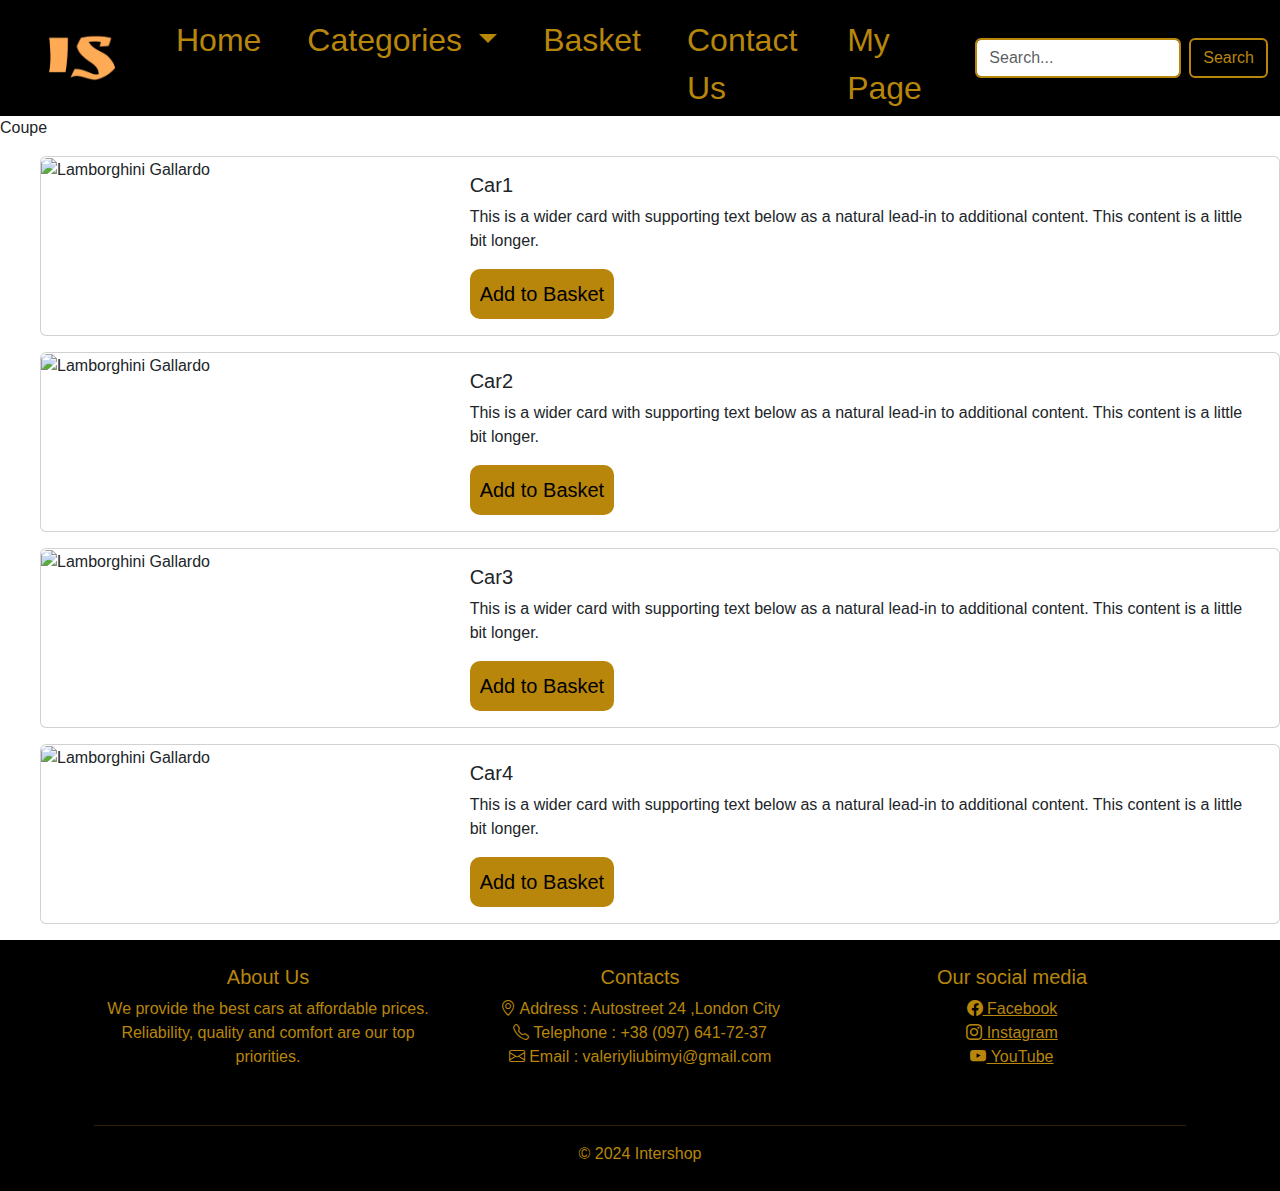
==== src/main/resources/static/categoryCoupe.html @ 1040ef26 "Initials commit!" ====
<!DOCTYPE html>
<html lang="en">
<head>
    <meta charset="UTF-8">
    <title>Coupe</title>
    <link href="https://cdn.jsdelivr.net/npm/bootstrap@5.3.3/dist/css/bootstrap.min.css" rel="stylesheet"
          crossorigin="anonymous">
    <script src="https://cdn.jsdelivr.net/npm/bootstrap@5.3.3/dist/js/bootstrap.bundle.min.js"
            crossorigin="anonymous"></script>
    <link rel="stylesheet" href="styles.css">

    <!-- Icons -->
    <link href="https://cdn.jsdelivr.net/npm/bootstrap-icons/font/bootstrap-icons.css" rel="stylesheet">

    <!--Icon https://favicon.io/favicon-generator/-->
    <link rel="apple-touch-icon" sizes="180x180" href="/apple-touch-icon.png">
    <link rel="icon" type="image/png" sizes="32x32" href="/favicon-32x32.png">
    <link rel="icon" type="image/png" sizes="16x16" href="/favicon-16x16.png">
    <link rel="manifest" href="/site.webmanifest">
</head>
<body>

<!--Navbar https://getbootstrap.com/docs/5.3/components/navbar/#scrolling -->
<nav class="navbar navbar-expand-lg navbar-dark bg-black">
    <div class="container-fluid">
        <a class="navbar-brand" href="/">
            <img src="apple-touch-icon.png" alt="IShop" width="80" style="margin-left: 30px ; margin-right: 30px">
        </a>
        <button class="navbar-toggler" type="button" data-bs-toggle="collapse" data-bs-target="#navbarScroll"
                aria-controls="navbarScroll" aria-expanded="false" aria-label="Toggle navigation">
            <span class="navbar-toggler-icon"></span>
        </button>
        <div class="collapse navbar-collapse" id="navbarScroll">
            <ul class="navbar-nav me-auto my-2 my-lg-0 navbar-nav-scroll" style="--bs-scroll-height: 100px;">
                <li class="nav-item" style="margin-right: 30px">
                    <a class="nav-link fs-2" aria-current="page" href="/">Home</a>
                </li>
                <li class="nav-item dropdown" style="margin-right: 30px">
                    <a class="nav-link fs-2 dropdown-toggle" href="#" role="button" data-bs-toggle="dropdown"
                       aria-expanded="false">
                        Categories
                    </a>
                    <ul class="dropdown-menu">
                        <li><a class="dropdown-item" href="categorySedan.html">Sedan</a></li>
                        <li><a class="dropdown-item" href="categoryHatchback.html">Hatchback</a></li>
                        <li><a class="dropdown-item" href="categorySUV.html">SUV</a></li>
                        <li><a class="dropdown-item" href="categoryCoupe.html">Coupe</a></li>
                        <li><a class="dropdown-item" href="categoryPickup.html">Pickup</a></li>
                    </ul>
                </li>
                <li class="nav-item" style="margin-right: 30px">
                    <a class="nav-link fs-2" href="#">Basket</a>
                </li>
                <li class="nav-item" style="margin-right: 30px">
                    <a class="nav-link fs-2" href="contact.html">Contact Us</a>
                </li>
                <li class="nav-item" style="margin-right: 30px">
                    <a class="nav-link fs-2 " href="myPage.html">My Page</a>
                </li>
            </ul>
            <form class="d-flex" role="search">
                <input class="form-control me-2" type="search" placeholder="Search..." aria-label="Search">
                <button class="btn btn-outline-success" type="submit">Search</button>
            </form>
        </div>
    </div>
</nav>

<div>
    <p>Coupe</p>
</div>

<!-- ------------------------Products------------------------ -->

<div class="card mb-3" style="max-width:1500px; height: 240px; margin-left: 40px">
    <div class="row g-0" >
        <div class="col-md-4">
            <img src="..." class="img-fluid rounded-start" alt="Lamborghini Gallardo">
        </div>
        <div class="col-md-8">
            <div class="card-body">
                <h5 class="card-title">Car1</h5>
                <p class="card-text">This is a wider card with supporting text below as a natural lead-in to additional
                    content. This content is a little bit longer.</p>
                <button class="logout">Add to Basket</button>
            </div>
        </div>
    </div>
</div>
<div class="card mb-3" style="max-width:1500px; height: 240px; margin-left: 40px">
    <div class="row g-0" >
        <div class="col-md-4">
            <img src="..." class="img-fluid rounded-start" alt="Lamborghini Gallardo">
        </div>
        <div class="col-md-8">
            <div class="card-body">
                <h5 class="card-title">Car2</h5>
                <p class="card-text">This is a wider card with supporting text below as a natural lead-in to additional
                    content. This content is a little bit longer.</p>
                <button class="logout">Add to Basket</button>
            </div>
        </div>
    </div>
</div>
<div class="card mb-3" style="max-width:1500px; height: 240px; margin-left: 40px">
    <div class="row g-0" >
        <div class="col-md-4">
            <img src="..." class="img-fluid rounded-start" alt="Lamborghini Gallardo">
        </div>
        <div class="col-md-8">
            <div class="card-body">
                <h5 class="card-title">Car3</h5>
                <p class="card-text">This is a wider card with supporting text below as a natural lead-in to additional
                    content. This content is a little bit longer.</p>
                <button class="logout">Add to Basket</button>
            </div>
        </div>
    </div>
</div>
<div class="card mb-3" style="max-width:1500px; height: 240px; margin-left: 40px">
    <div class="row g-0" >
        <div class="col-md-4">
            <img src="..." class="img-fluid rounded-start" alt="Lamborghini Gallardo">
        </div>
        <div class="col-md-8">
            <div class="card-body">
                <h5 class="card-title">Car4</h5>
                <p class="card-text">This is a wider card with supporting text below as a natural lead-in to additional
                    content. This content is a little bit longer.</p>
                <button class="logout">Add to Basket</button>
            </div>
        </div>
    </div>
</div>
<!-- ------------------------Products------------------------ -->

<!-- Footer -->
<footer class="footer">
    <div class="container p-4">
        <div class="row">
            <div class="col-lg-4 col-md-6 mb-4">
                <h5>About Us</h5>
                <p>We provide the best cars at affordable prices. Reliability, quality and comfort are our top
                    priorities.</p>
            </div>
            <div class="col-lg-4 col-md-6 mb-4">
                <h5>Contacts</h5>
                <ul class="list-unstyled">
                    <li><i class="bi bi-geo-alt"></i> Address : Autostreet 24 ,London City</li>
                    <li><i class="bi bi-telephone"></i> Telephone : +38 (097) 641-72-37</li>
                    <li><i class="bi bi-envelope"></i> Email : valeriyliubimyi@gmail.com</li>
                </ul>
            </div>

            <div class="col-lg-4 col-md-12 mb-4">
                <h5>Our social media</h5>
                <a href="https://www.facebook.com/" target="_blank" class="footer"><i class="bi bi-facebook"></i>
                    Facebook</a><br>
                <a href="https://www.instagram.com/" target="_blank" class="footer"><i class="bi bi-instagram"></i>
                    Instagram</a><br>
                <a href="https://www.youtube.com/" target="_blank" class="footer"><i class="bi bi-youtube"></i> YouTube</a>
            </div>
        </div>

        <hr class="bg-white">
        <div class="text-center">
            <p class="mb-0">&copy; 2024 Intershop</p>
        </div>
    </div>
</footer>

</body>
</html>
---- src/main/resources/static/styles.css ----
* {
    font-family: Arial, sans-serif;
    margin: 0;
    padding: 0;
}

/* Contact */
.contactText {
    font-size: 26px;
}
.contactTextN {
    font-size: 18px;
}

/* Navbar */
.navbar a {
    color: darkgoldenrod;
}
.navbar a:hover {
    color: white;
}

html, body {
    height: 100%;
    margin: 0;
    display: flex;
    flex-direction: column;
}
.footer {
    color: darkgoldenrod;
    background: black;
    position: static;
    bottom: 0;
    width: 100%;
    text-align: center;
    padding: 1px 0;

}
.btn-outline-success {
    color: darkgoldenrod;
    border: 2px solid darkgoldenrod;
}
.btn-outline-success:hover {
    color: black;
    border: 2px solid black;
    background: darkgoldenrod;
}

/* User */
.form-control {
    border: 2px solid darkgoldenrod;
}
.form-control:hover {
    border: 4px solid darkgoldenrod;
}
.userText {
    color: black;
    font-size: 40px;
    text-align: center;
}
.userEmail {
    font-size: 20px;
}
.userPhoto {
    border-radius: 70%;
    height: 300px;
    width: 300px;
    padding: 30px;
}
.logout {
    color: black;
    background: darkgoldenrod;
    border: 10px solid darkgoldenrod;
    border-radius: 10px;
    font-size: 20px;
}
.logout:hover {
    color: darkgoldenrod;
    background: black;
    border: 10px solid black;
    border-radius: 10px;
    font-size: 20px;
    transform: scale(1.1);
}

/* Categories */
.dropdown-item:hover{
    color: black;
    background: darkgoldenrod;
}
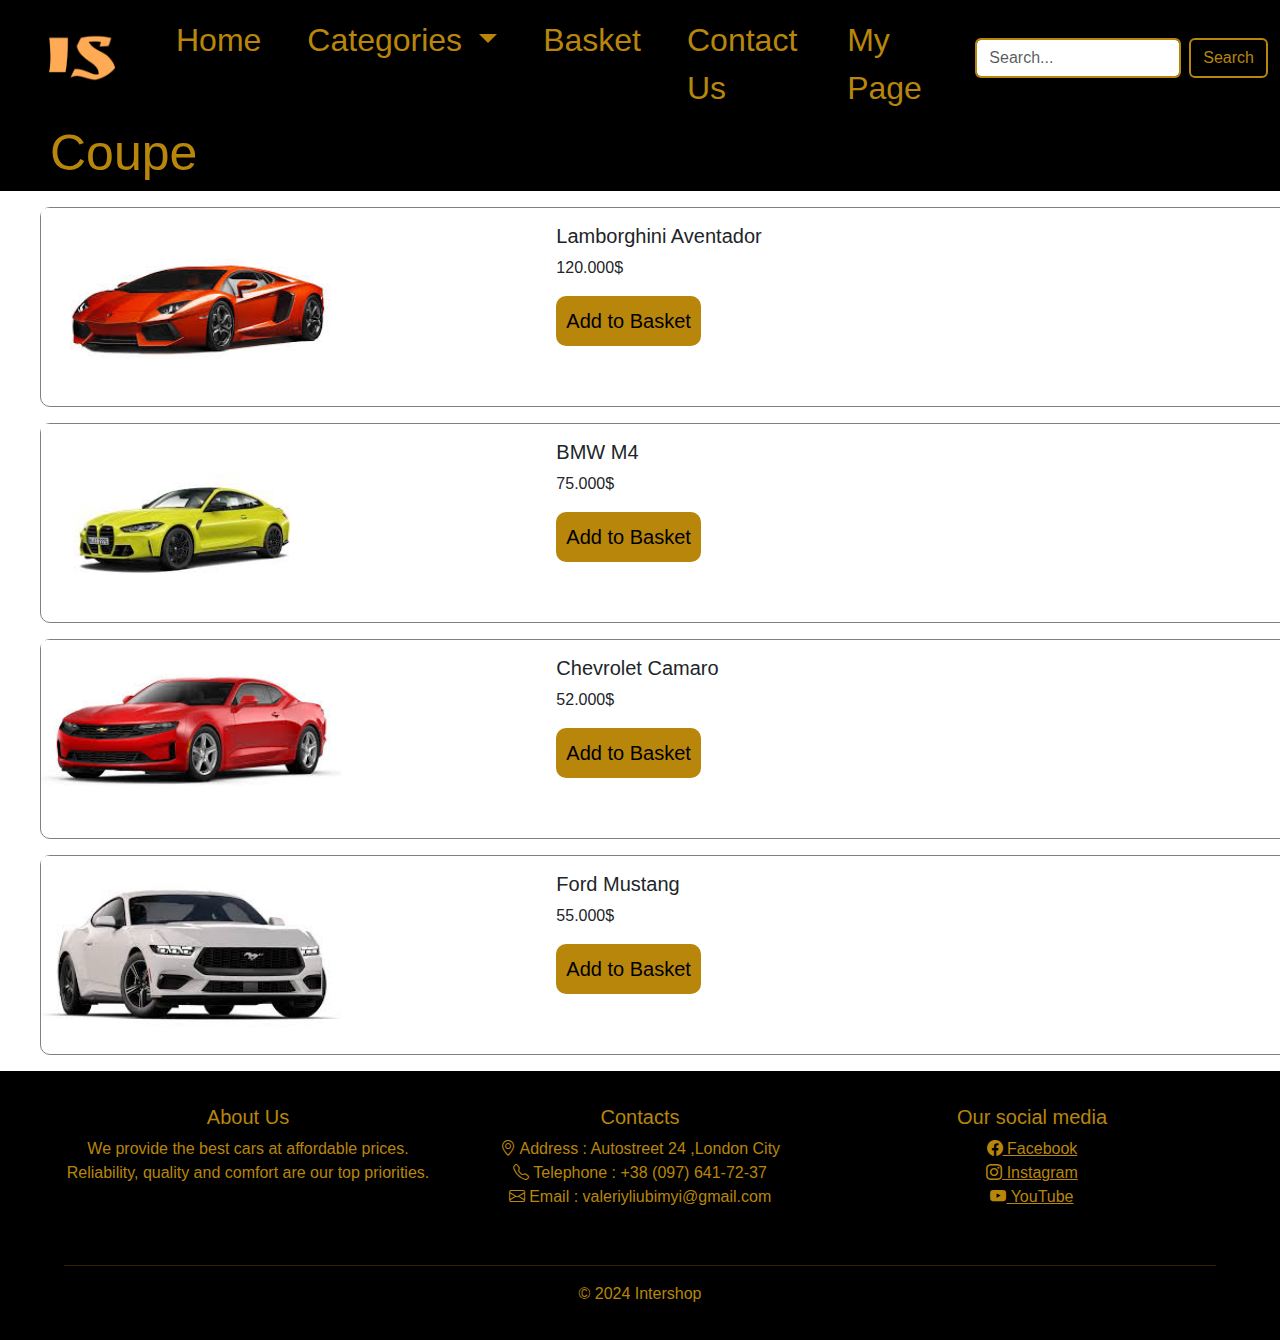
==== commit e818b741: "Initials commit!" ====
--- a/src/main/resources/static/categoryCoupe.html
+++ b/src/main/resources/static/categoryCoupe.html
@@ -60,73 +60,74 @@
             </ul>
             <form class="d-flex" role="search">
                 <input class="form-control me-2" type="search" placeholder="Search..." aria-label="Search">
-                <button class="btn btn-outline-success" type="submit">Search</button>
+                <button class="btn" type="submit">Search</button>
             </form>
         </div>
     </div>
 </nav>
 
 <div>
-    <p>Coupe</p>
+    <p class="carType">Coupe</p>
 </div>
 
 <!-- ------------------------Products------------------------ -->
 
-<div class="card mb-3" style="max-width:1500px; height: 240px; margin-left: 40px">
-    <div class="row g-0" >
+<div class="card mb-3" style="margin-left: 40px">
+    <div class="row g-0">
         <div class="col-md-4">
-            <img src="..." class="img-fluid rounded-start" alt="Lamborghini Gallardo">
+            <img src="[data-uri]"
+                         class="img-fluid rounded-start" alt="Lamborghini Aventador">
         </div>
         <div class="col-md-8">
             <div class="card-body">
-                <h5 class="card-title">Car1</h5>
-                <p class="card-text">This is a wider card with supporting text below as a natural lead-in to additional
-                    content. This content is a little bit longer.</p>
+                <h5 class="card-title">Lamborghini Aventador</h5>
+                <p class="card-text">120.000$</p>
                 <button class="logout">Add to Basket</button>
             </div>
         </div>
     </div>
 </div>
-<div class="card mb-3" style="max-width:1500px; height: 240px; margin-left: 40px">
-    <div class="row g-0" >
+</div>
+<div class="card mb-3" style="margin-left: 40px">
+    <div class="row g-0">
         <div class="col-md-4">
-            <img src="..." class="img-fluid rounded-start" alt="Lamborghini Gallardo">
+            <img src="[data-uri]"
+                 class="img-fluid" alt="BMW M4">
         </div>
         <div class="col-md-8">
             <div class="card-body">
-                <h5 class="card-title">Car2</h5>
-                <p class="card-text">This is a wider card with supporting text below as a natural lead-in to additional
-                    content. This content is a little bit longer.</p>
+                <h5 class="card-title">BMW M4</h5>
+                <p class="card-text">75.000$</p>
                 <button class="logout">Add to Basket</button>
             </div>
         </div>
     </div>
 </div>
-<div class="card mb-3" style="max-width:1500px; height: 240px; margin-left: 40px">
-    <div class="row g-0" >
+<div class="card mb-3" style=" margin-left: 40px">
+    <div class="row g-0">
         <div class="col-md-4">
-            <img src="..." class="img-fluid rounded-start" alt="Lamborghini Gallardo">
+            <img src="[data-uri]"
+                 class="img-fluid rounded-start" alt="Chevrolet Camaro">
         </div>
         <div class="col-md-8">
             <div class="card-body">
-                <h5 class="card-title">Car3</h5>
-                <p class="card-text">This is a wider card with supporting text below as a natural lead-in to additional
-                    content. This content is a little bit longer.</p>
+                <h5 class="card-title">Chevrolet Camaro</h5>
+                <p class="card-text">52.000$</p>
                 <button class="logout">Add to Basket</button>
             </div>
         </div>
     </div>
 </div>
-<div class="card mb-3" style="max-width:1500px; height: 240px; margin-left: 40px">
-    <div class="row g-0" >
+<div class="card mb-3" style="margin-left: 40px">
+    <div class="row g-0">
         <div class="col-md-4">
-            <img src="..." class="img-fluid rounded-start" alt="Lamborghini Gallardo">
+            <img src="[data-uri]"
+                 class="img-fluid rounded-start" alt="Ford Mustang">
         </div>
         <div class="col-md-8">
             <div class="card-body">
-                <h5 class="card-title">Car4</h5>
-                <p class="card-text">This is a wider card with supporting text below as a natural lead-in to additional
-                    content. This content is a little bit longer.</p>
+                <h5 class="card-title">Ford Mustang</h5>
+                <p class="card-text">55.000$</p>
                 <button class="logout">Add to Basket</button>
             </div>
         </div>
@@ -154,11 +155,12 @@
 
             <div class="col-lg-4 col-md-12 mb-4">
                 <h5>Our social media</h5>
-                <a href="https://www.facebook.com/" target="_blank" class="footer"><i class="bi bi-facebook"></i>
+                <a href="https://www.facebook.com/" target="_blank" class="footerLinks"><i class="bi bi-facebook"></i>
                     Facebook</a><br>
-                <a href="https://www.instagram.com/" target="_blank" class="footer"><i class="bi bi-instagram"></i>
+                <a href="https://www.instagram.com/" target="_blank" class="footerLinks"><i class="bi bi-instagram"></i>
                     Instagram</a><br>
-                <a href="https://www.youtube.com/" target="_blank" class="footer"><i class="bi bi-youtube"></i> YouTube</a>
+                <a href="https://www.youtube.com/" target="_blank" class="footerLinks"><i class="bi bi-youtube"></i>
+                    YouTube</a>
             </div>
         </div>
 
--- a/src/main/resources/static/styles.css
+++ b/src/main/resources/static/styles.css
@@ -4,10 +4,30 @@
     padding: 0;
 }
 
+html, body {
+    margin: 0;
+    padding: 0;
+    height: 100%; /* Высота страницы - 100% окна */
+}
+
+body {
+    display: flex;
+    flex-direction: column;
+    min-height: 100vh;
+}
+
+main {
+    flex: 1;
+    padding: 20px;
+    background-color: #f5f5f5;
+    box-sizing: border-box;
+}
+
 /* Contact */
 .contactText {
     font-size: 26px;
 }
+
 .contactTextN {
     font-size: 18px;
 }
@@ -16,31 +36,40 @@
 .navbar a {
     color: darkgoldenrod;
 }
+
 .navbar a:hover {
-    color: white;
+    color: black;
+    background: darkgoldenrod;
+    height: 100%;
+    display: flex;
+    border-radius: 10px;
+
 }
 
-html, body {
-    height: 100%;
-    margin: 0;
-    display: flex;
-    flex-direction: column;
+footer .container {
+    max-width: 1200px;
+    margin: 0 auto;
 }
+
 .footer {
     color: darkgoldenrod;
     background: black;
-    position: static;
-    bottom: 0;
+    text-align: center;
+    padding: 10px 0;
     width: 100%;
-    text-align: center;
-    padding: 1px 0;
+    margin-top: auto;
+}
 
+.footerLinks {
+    color: darkgoldenrod;
 }
-.btn-outline-success {
+
+/* search button */
+.btn {
     color: darkgoldenrod;
     border: 2px solid darkgoldenrod;
 }
-.btn-outline-success:hover {
+.btn:hover {
     color: black;
     border: 2px solid black;
     background: darkgoldenrod;
@@ -50,23 +79,29 @@
 .form-control {
     border: 2px solid darkgoldenrod;
 }
+
 .form-control:hover {
     border: 4px solid darkgoldenrod;
 }
+
 .userText {
     color: black;
     font-size: 40px;
     text-align: center;
 }
+
 .userEmail {
     font-size: 20px;
 }
+
 .userPhoto {
     border-radius: 70%;
     height: 300px;
     width: 300px;
     padding: 30px;
 }
+
+/* logout, add to basket */
 .logout {
     color: black;
     background: darkgoldenrod;
@@ -83,8 +118,33 @@
     transform: scale(1.1);
 }
 
-/* Categories */
-.dropdown-item:hover{
+/* Categories spisok */
+.dropdown-item:hover {
     color: black;
     background: darkgoldenrod;
 }
+
+/* nadpis' categorii*/
+.carType {
+    width: 100%;
+    padding-left: 50px;
+    color: darkgoldenrod;
+    background: black;
+    font-size: 50px;
+}
+
+/* card avto */
+.mb-3 {
+    width: 1500px;
+    max-height: 200px;
+    min-height: 200px;
+    display: flex;
+    border: 1px solid grey;
+    border-radius: 10px;
+}
+/* kartinka avto */
+.mb-3 img {
+    width: 60%;
+    height: 180px;
+    object-fit: cover;
+}
